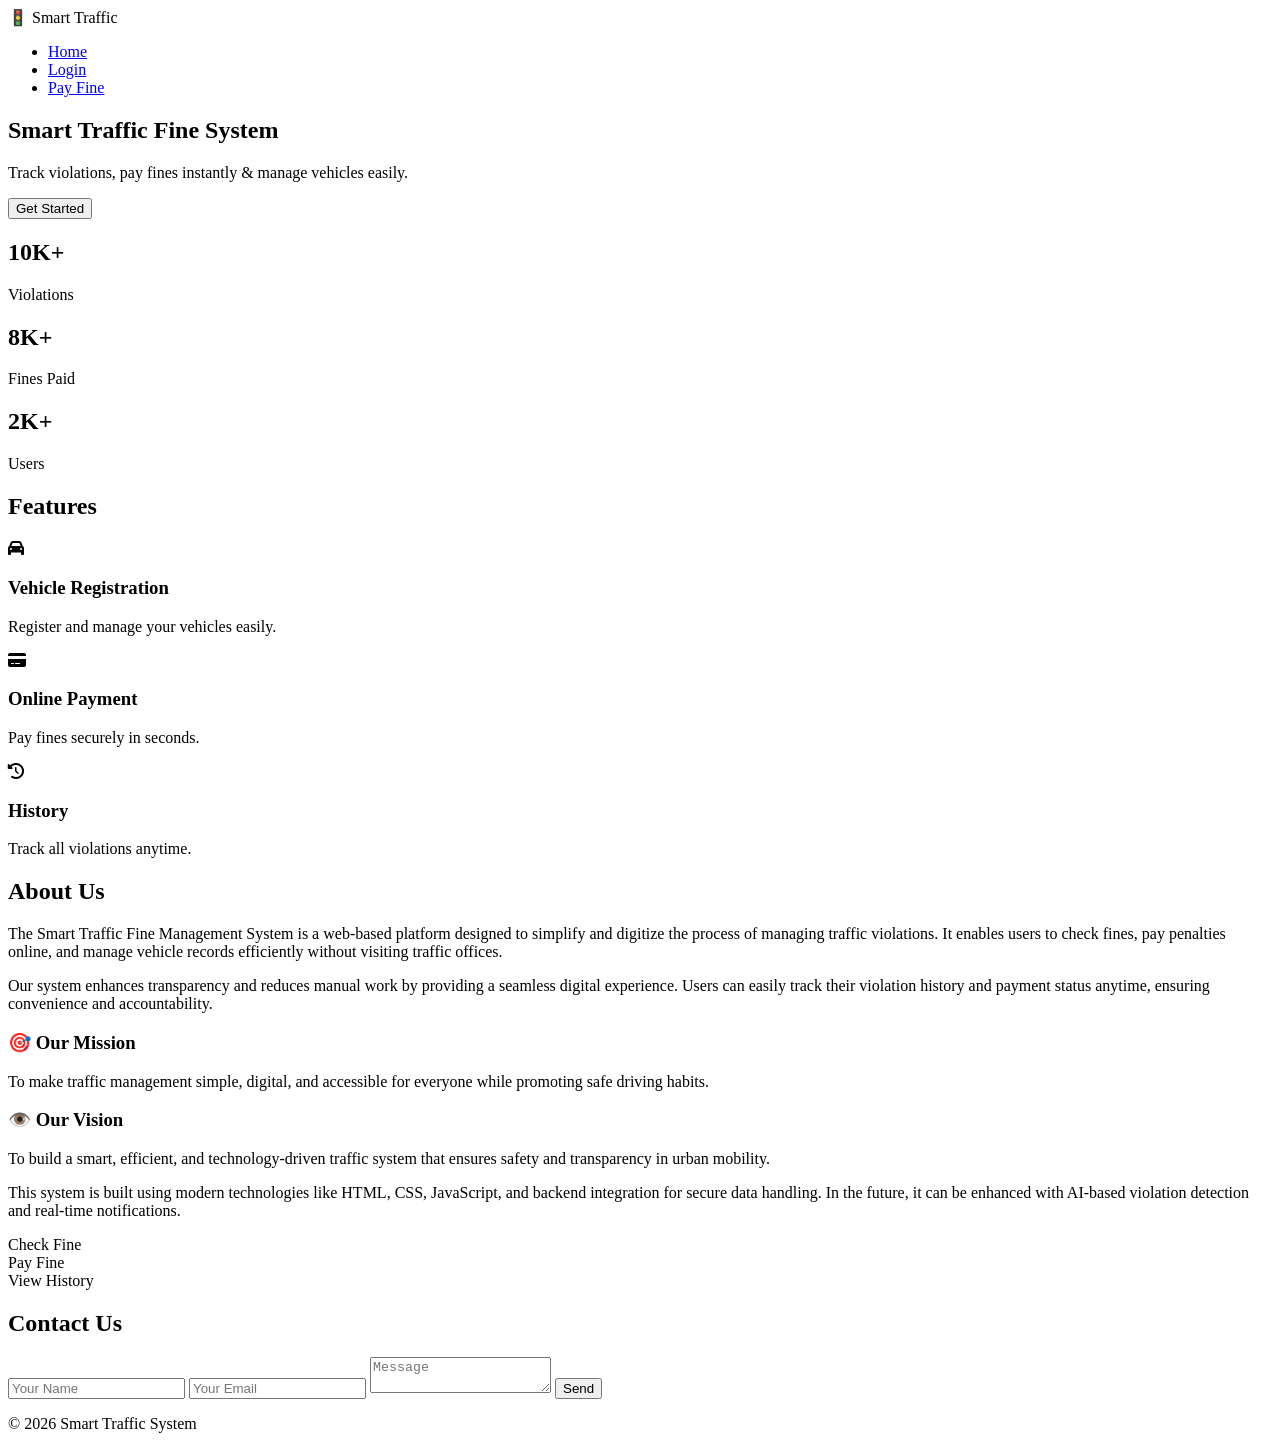
==== src/main/resources/templates/index.html @ a8cd22db "Init project" ====
<!DOCTYPE html>
<html lang="en">
<head>
<meta charset="UTF-8">
<meta name="viewport" content="width=device-width, initial-scale=1.0">
<title>Smart Traffic Fine System</title>

<link rel="stylesheet" href="./style.css">

<!-- Icons -->
<link rel="stylesheet" href="https://cdnjs.cloudflare.com/ajax/libs/font-awesome/6.5.0/css/all.min.css">


</head>

<body class="home-page">

<!-- NAVBAR -->
<header>
    <nav class="navbar">
        <div class="logo">🚦 Smart Traffic</div>
        <ul>
            <li><a href="/index">Home</a></li>
            <li><a href="/login">Login</a></li>
            <li><a href="/dashboard">Pay Fine</a></li>
        </ul>
    </nav>
</header>

<!-- HERO -->
<section class="hero">
    <div class="hero-text">
        <h1>Smart Traffic Fine System</h1>
        <p>Track violations, pay fines instantly & manage vehicles easily.</p>
        <button onclick="location.href='/register'">Get Started</button>
    </div>
</section>

<!-- STATS -->
<section class="stats">
    <div class="box">
        <h2>10K+</h2>
        <p>Violations</p>
    </div>
    <div class="box">
        <h2>8K+</h2>
        <p>Fines Paid</p>
    </div>
    <div class="box">
        <h2>2K+</h2>
        <p>Users</p>
    </div>
</section>

<!-- FEATURES -->
<section class="features">
    <h2>Features</h2>

    <div class="container">
        <div class="card">
            <i class="fas fa-car"></i>
            <h3>Vehicle Registration</h3>
            <p>Register and manage your vehicles easily.</p>
        </div>

        <div class="card">
            <i class="fas fa-credit-card"></i>
            <h3>Online Payment</h3>
            <p>Pay fines securely in seconds.</p>
        </div>

        <div class="card">
            <i class="fas fa-history"></i>
            <h3>History</h3>
            <p>Track all violations anytime.</p>
        </div>
    </div>
</section>

<!-- ABOUT -->
<section class="about">
    <h2>About Us</h2>

    <div class="about-content">

        <p>
            The Smart Traffic Fine Management System is a web-based platform 
            designed to simplify and digitize the process of managing traffic violations. 
            It enables users to check fines, pay penalties online, and manage vehicle 
            records efficiently without visiting traffic offices.
        </p>

        <p>
            Our system enhances transparency and reduces manual work by providing 
            a seamless digital experience. Users can easily track their violation 
            history and payment status anytime, ensuring convenience and accountability.
        </p>

        <div class="about-box">
            <div class="about-card">
                <h3>🎯 Our Mission</h3>
                <p>
                    To make traffic management simple, digital, and accessible 
                    for everyone while promoting safe driving habits.
                </p>
            </div>

            <div class="about-card">
                <h3>👁️ Our Vision</h3>
                <p>
                    To build a smart, efficient, and technology-driven traffic 
                    system that ensures safety and transparency in urban mobility.
                </p>
            </div>
        </div>

        <p>
            This system is built using modern technologies like HTML, CSS, JavaScript, 
            and backend integration for secure data handling. In the future, it can 
            be enhanced with AI-based violation detection and real-time notifications.
        </p>

    </div>
</section>

<!-- SERVICES -->
<section class="services">
    <div class="service-box">Check Fine</div>
    <div class="service-box">Pay Fine</div>
    <div class="service-box">View History</div>
</section>

<!-- CONTACT -->
<section class="contact">
    <h2>Contact Us</h2>
    <input type="text" placeholder="Your Name">
    <input type="email" placeholder="Your Email">
    <textarea placeholder="Message"></textarea>
    <button>Send</button>
</section>

<!-- FOOTER -->
<footer>
    <p>© 2026 Smart Traffic System</p>
</footer>

</body>
</html>
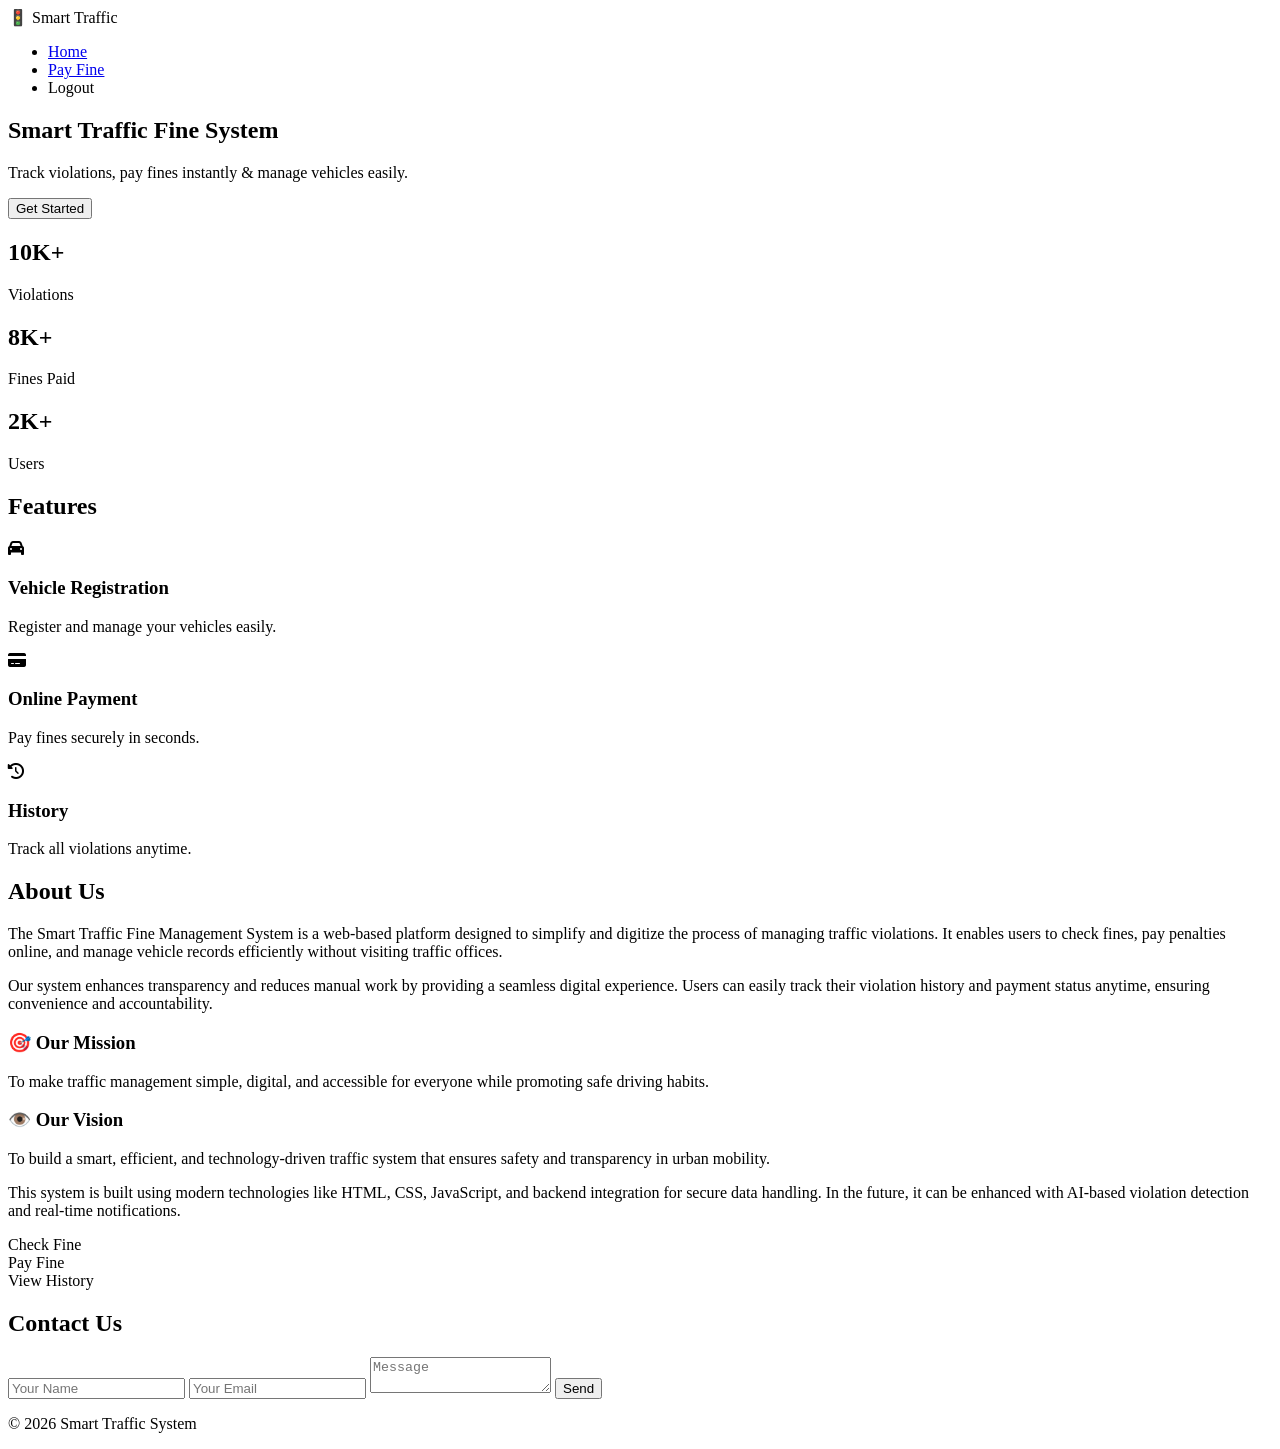
==== commit a7719675: "Add changes" ====
--- a/src/main/resources/templates/index.html
+++ b/src/main/resources/templates/index.html
@@ -21,8 +21,8 @@
         <div class="logo">🚦 Smart Traffic</div>
         <ul>
             <li><a href="/index">Home</a></li>
-            <li><a href="/login">Login</a></li>
             <li><a href="/dashboard">Pay Fine</a></li>
+            <li><a onclick="logout()">Logout</a></li>
         </ul>
     </nav>
 </header>
@@ -144,5 +144,16 @@
     <p>© 2026 Smart Traffic System</p>
 </footer>
 
+<script src="https://code.jquery.com/jquery-3.7.1.min.js"></script>
+<script type="text/javascript">
+function logout() {
+    sessionStorage.removeItem("loggedUser");
+    sessionStorage.removeItem("userEmail");
+    sessionStorage.removeItem("userId");
+    alert("Logged out successfully");
+    window.location.href = "/login";
+}
+</script>
+
 </body>
 </html>
